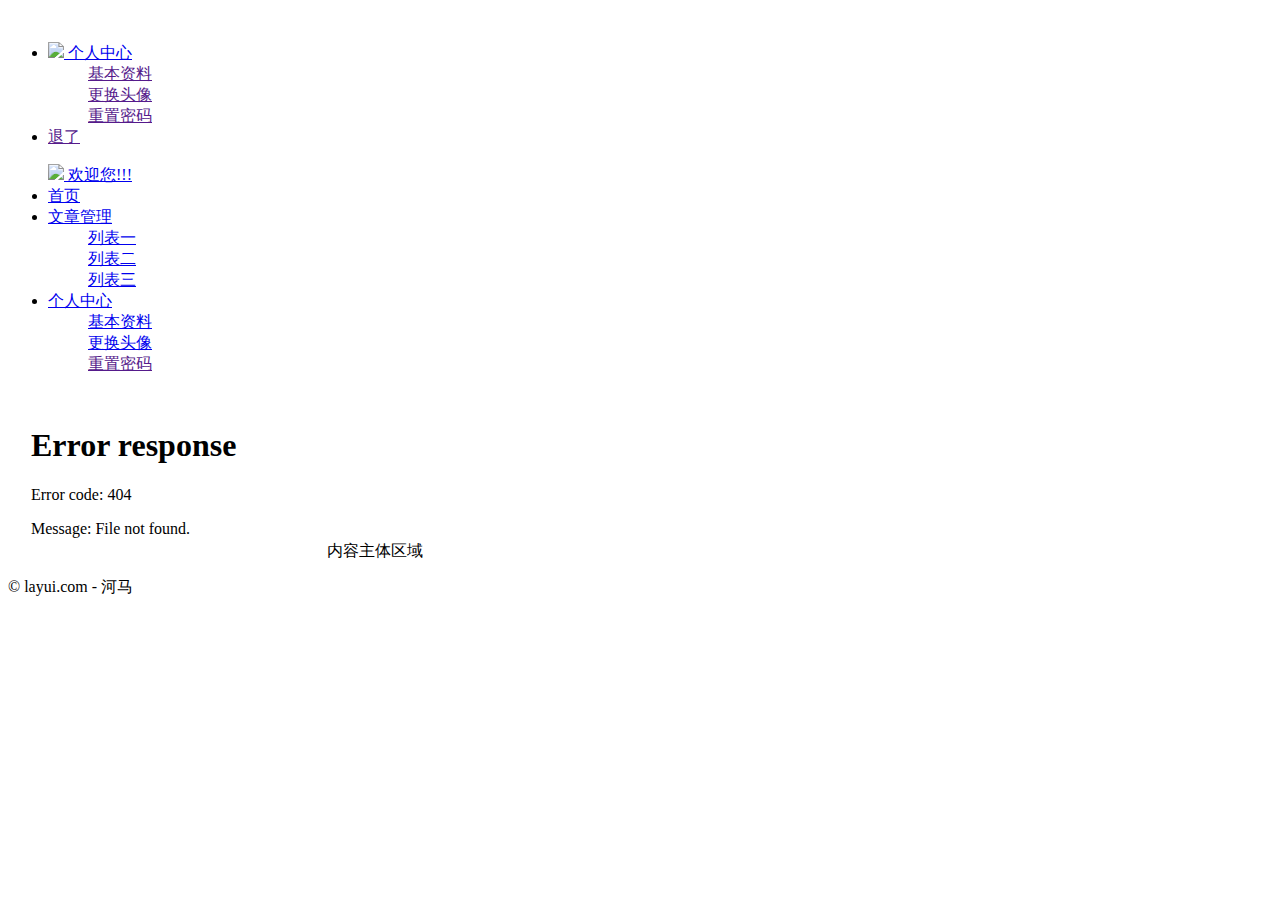
==== home/index.html @ b9abfcbb "首次创建" ====
<!DOCTYPE html>
<html>
<head>
  <meta charset="utf-8">
  <meta name="viewport" content="width=device-width, initial-scale=1, maximum-scale=1">
  <title>zjc 大事件后台主页</title>
  <link rel="stylesheet" href="/zjc项目/assets/fonts/iconfont.css">
  <link rel="stylesheet" href="/zjc项目/assets/lib/layui/css/layui.css">
  <link rel="stylesheet" href="/zjc项目/assets/css/index.css">
</head>
<body class="layui-layout-body">
<div class="layui-layout layui-layout-admin">
  <div class="layui-header">
    <div class="layui-logo">
        <img src="/zjc项目/assets/images/logo.png" alt="">

    </div>
    <!-- 头部区域（可配合layui已有的水平导航） -->

    <ul class="layui-nav layui-layout-right">
      <li class="layui-nav-item">
        <a href="javascript:;">
          <img src="http://t.cn/RCzsdCq" class="layui-nav-img">
          个人中心
        </a>
        <dl class="layui-nav-child">
          <dd><a href="">基本资料</a></dd>
          <dd><a href="">更换头像</a></dd>
          <dd><a href="">重置密码</a></dd>
        </dl>
      </li>
      <li class="layui-nav-item"><a href="">退了</a></li>
    </ul>
  </div>
  
  <div class="layui-side layui-bg-black">
    <div class="layui-side-scroll">
        <!-- 左边栏目 -->
      <ul class="layui-nav layui-nav-tree "  lay-shrink="all"  lay-filter="test">
        <!--头像  -->
        <a href="javascript:;">
            <img src="http://t.cn/RCzsdCq" class="layui-nav-img">
            欢迎您!!!
          </a>



        <!-- 首页按钮 -->
        <li class="layui-nav-item  layui-this">
            <a href="/zjc项目/home/dashboard.html" target="fm"> <span class="iconfont icon-home"></span> 首页</a>
        </li>
        <li class="layui-nav-item ">
          <a class="" href="javascript:;">  <span class="iconfont icon-16"></span>文章管理</a>
          <dl class="layui-nav-child">
            <dd><a href="javascript:;"> <i class="layui-icon layui-icon-app"></i>   列表一</a></dd>
            <dd><a href="javascript:;"> <i class="layui-icon layui-icon-app"></i>   列表二</a></dd>
            <dd><a href="javascript:;"> <i class="layui-icon layui-icon-app"></i>   列表三</a></dd>
          </dl>
        </li>
        <li class="layui-nav-item">
          <a href="javascript:;">  <span class="iconfont icon-user"></span>个人中心</a>
          <dl class="layui-nav-child">
            <dd><a href="javascript:;">基本资料</a></dd>
            <dd><a href="javascript:;">更换头像</a></dd>
            <dd><a href="">重置密码            </a></dd>
          </dl>
        </li>

      </ul>
    </div>
  </div>
  
  <div class="layui-body">
    <!-- 内容主体区域 -->
    <div style="padding: 15px;">
        <iframe src="/zjc项目/home/dashboard.html" name="fm" frameborder="0"></iframe>
        

        
        内容主体区域</div>
  </div>
  
  <div class="layui-footer">
    <!-- 底部固定区域 -->
    © layui.com - 河马
  </div>
</div>
<script src="/zjc项目/assets/lib/layui/layui.all.js"></script>
<script src="/zjc项目/assets/js/index.js"></script>
<script src="/zjc项目/assets/lib/jquery.js"></script>
<script src="/zjc项目/assets/js/ajaxBase.js"></script>
<script>
//JavaScript代码区域
layui.use('element', function(){
  var element = layui.element;
  
});
</script>
</body>
</html>
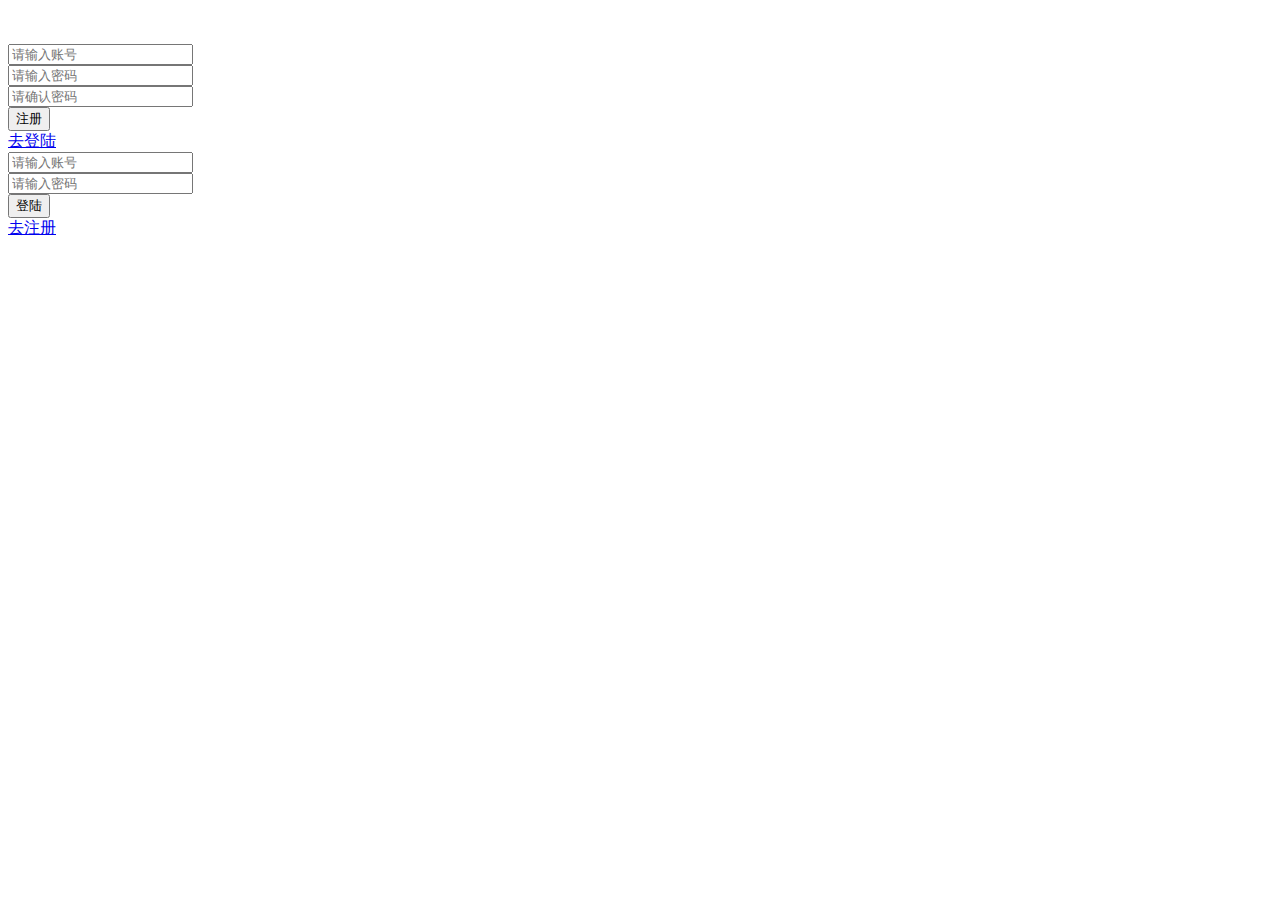
==== commit c31560cd: "user  is finish" ====
--- a/home/index.html
+++ b/home/index.html
@@ -3,7 +3,15 @@
 <head>
   <meta charset="utf-8">
   <meta name="viewport" content="width=device-width, initial-scale=1, maximum-scale=1">
+  <!--加载页面之前就进行验证  -->
+  <script>
+    if(!localStorage.getItem("token") ){
+      localStorage.removeItem("token");
+      location.href = "login.html";
+    }
+  </script>
   <title>zjc 大事件后台主页</title>
+
   <link rel="stylesheet" href="/zjc项目/assets/fonts/iconfont.css">
   <link rel="stylesheet" href="/zjc项目/assets/lib/layui/css/layui.css">
   <link rel="stylesheet" href="/zjc项目/assets/css/index.css">
@@ -14,34 +22,38 @@
     <div class="layui-logo">
         <img src="/zjc项目/assets/images/logo.png" alt="">
 
+        <!-- 头部区域（可配合layui已有的水平导航） -->
     </div>
-    <!-- 头部区域（可配合layui已有的水平导航） -->
-
-    <ul class="layui-nav layui-layout-right">
-      <li class="layui-nav-item">
+      <ul class="layui-nav layui-layout-right">
+      <li class="layui-nav-item lif">
         <a href="javascript:;">
           <img src="http://t.cn/RCzsdCq" class="layui-nav-img">
+          <span class="text-avatar">A</span>
+
           个人中心
         </a>
         <dl class="layui-nav-child">
-          <dd><a href="">基本资料</a></dd>
-          <dd><a href="">更换头像</a></dd>
-          <dd><a href="">重置密码</a></dd>
+          <dd><a href="/zjc项目/user/user_info.html"   target="fm">基本资料</a></dd>
+          <dd><a href="/zjc项目/user/user_avatar.html" target="fm">更换头像</a></dd>
+          <dd><a href="/zjc项目/user/user_repass.html" target="fm">重置密码</a></dd>
         </dl>
       </li>
-      <li class="layui-nav-item"><a href="">退了</a></li>
-    </ul>
-  </div>
-  
+      <li class="layui-nav-item"><a href="javascript:;" id="exit"> <span class="iconfont icon-tuichu"></span>退出</a></li>
+      </ul>
+    </div>
+
+
+        <!-- 左边栏目 -->
   <div class="layui-side layui-bg-black">
     <div class="layui-side-scroll">
-        <!-- 左边栏目 -->
       <ul class="layui-nav layui-nav-tree "  lay-shrink="all"  lay-filter="test">
-        <!--头像  -->
-        <a href="javascript:;">
-            <img src="http://t.cn/RCzsdCq" class="layui-nav-img">
-            欢迎您!!!
-          </a>
+        <!--左栏目头像  -->
+        <div class="userInfo">
+          <img src="http://t.cn/RCzsdCq" class="layui-nav-img">
+          <!-- text-avatar 文字头像 -->
+          <span class="text-avatar">A</span>  
+          <span id="welcome">欢迎  </span>
+      </div>
 
 
 
@@ -49,20 +61,26 @@
         <li class="layui-nav-item  layui-this">
             <a href="/zjc项目/home/dashboard.html" target="fm"> <span class="iconfont icon-home"></span> 首页</a>
         </li>
+        <!-- 文章管理 -->
         <li class="layui-nav-item ">
           <a class="" href="javascript:;">  <span class="iconfont icon-16"></span>文章管理</a>
           <dl class="layui-nav-child">
-            <dd><a href="javascript:;"> <i class="layui-icon layui-icon-app"></i>   列表一</a></dd>
-            <dd><a href="javascript:;"> <i class="layui-icon layui-icon-app"></i>   列表二</a></dd>
-            <dd><a href="javascript:;"> <i class="layui-icon layui-icon-app"></i>   列表三</a></dd>
+            <dd><a href="javascript:;"> <i class="layui-icon layui-icon-app"></i>   文章类别</a></dd>
+            <dd><a href="javascript:;"> <i class="layui-icon layui-icon-app"></i>   文章列表</a></dd>
+            <dd><a href="javascript:;"> <i class="layui-icon layui-icon-app"></i>   发表文章</a></dd>
           </dl>
         </li>
+
+        <!-- 个人中心 -->
         <li class="layui-nav-item">
-          <a href="javascript:;">  <span class="iconfont icon-user"></span>个人中心</a>
+          <a href="javascript:;">  
+            <span class="iconfont icon-user"></span>
+            个人中心
+          </a>
           <dl class="layui-nav-child">
-            <dd><a href="javascript:;">基本资料</a></dd>
-            <dd><a href="javascript:;">更换头像</a></dd>
-            <dd><a href="">重置密码            </a></dd>
+            <dd><a href="/zjc项目/user/user_info.html"   target="fm"><i class="layui-icon layui-icon-app"></i>基本资料</a></dd>
+            <dd><a href="/zjc项目/user/user_avatar.html" target="fm"><i class="layui-icon layui-icon-app"></i>更换头像</a></dd>
+            <dd><a href="/zjc项目/user/user_repass.html" target="fm"><i class="layui-icon layui-icon-app"></i>重置密码            </a></dd>
           </dl>
         </li>
 
@@ -72,12 +90,15 @@
   
   <div class="layui-body">
     <!-- 内容主体区域 -->
-    <div style="padding: 15px;">
+    
         <iframe src="/zjc项目/home/dashboard.html" name="fm" frameborder="0"></iframe>
-        
+      
 
-        
-        内容主体区域</div>
+
+
+
+
+    
   </div>
   
   <div class="layui-footer">
@@ -86,9 +107,9 @@
   </div>
 </div>
 <script src="/zjc项目/assets/lib/layui/layui.all.js"></script>
-<script src="/zjc项目/assets/js/index.js"></script>
 <script src="/zjc项目/assets/lib/jquery.js"></script>
 <script src="/zjc项目/assets/js/ajaxBase.js"></script>
+<script src="/zjc项目/assets/js/index.js"></script>
 <script>
 //JavaScript代码区域
 layui.use('element', function(){
